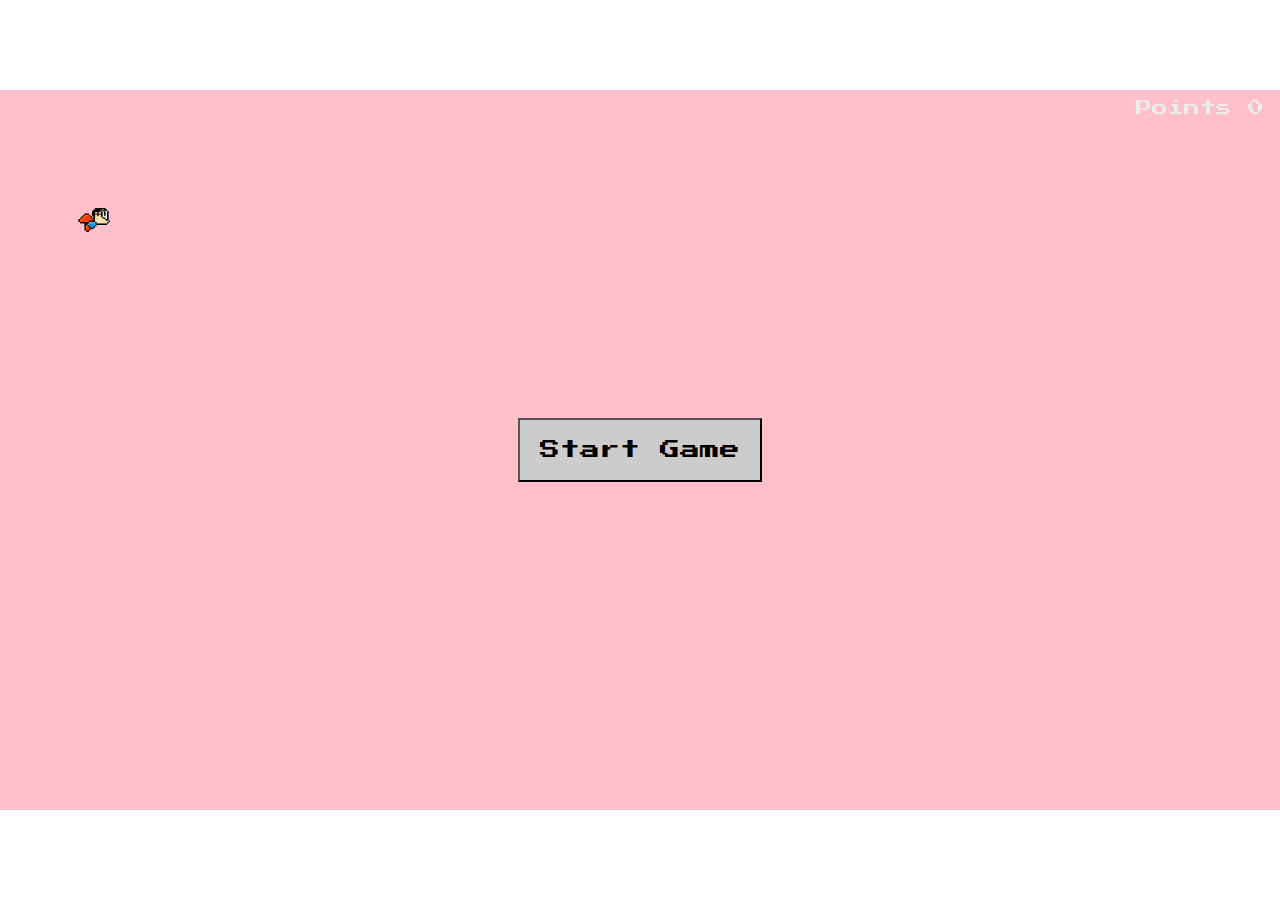
==== game.html @ c7ea78c0 "improved game play, added coins, better pipes" ====
<html>
    <head>
        <title>Test Game</title>

        <meta name="viewport" content="user-scalable=no, width=device-width, initial-scale=1.0, maximum-scale=1.0" />
        <meta name="apple-mobile-web-app-capable" content="yes" />
        <meta name="apple-mobile-web-app-status-bar-style" content="black" />

        <link href='https://fonts.googleapis.com/css?family=Press+Start+2P' rel='stylesheet' type='text/css'>
        <link href='game.css' rel='stylesheet' type='text/css'>
    </head>

    <boby>

        <div class="aspectwrapper">
            <div id="box">
                <div class="click_box left"></div>
                <div class="click_box right"></div>

                <div id="player"><img src="images/icon.png" id="player_image"></div>
                <button id="start_button">Start Game</button>

                <div id="points_counter">
                    <span>Points</span>
                    <span id="num_points">0</span>&nbsp;
                </div>
            </div>
        </div>

        <script src="https://code.jquery.com/jquery-2.1.4.min.js"></script>
        <script src="mobile.js"></script>
        <script src="jquery.rotate.min.js"></script>

        <script src="ui_element.js"></script>
        <script src="game.js"></script>

        <script>

            var LEFT = 37;
            var UP = 38;
            var RIGHT = 39;
            var DOWN = 40;

            var game_instance = null;

            window.onload = function(e) {
                game_instance = new game();
            }

        </script>
    </body>


</html>
---- game.css ----
#player_image {
    height: 30px;
    width: 100%;
}

.aspectwrapper {
width: 100vw; 
    height: 56.25vw; /* height:width ratio = 9/16 = .5625  */
    background: pink;
    max-height: 100vh;
    max-width: 177.78vh; /* 16/9 = 1.778 */
    margin: auto;
    position: absolute;
    top:0;bottom:0; /* vertical center */
    left:0;right:0; /* horizontal center */
}

#box {
    position: absolute;
    background-image: url(http://i.imgur.com/HwvK2FJ.png);
    background-size:cover;
    top: 0; bottom: 0; right: 0; left: 0;
}

.click_box {
    height: 100%;
    width: 50%;
    z-index: 9998;
    position: absolute;
}

.click_box.right {
    left: 50%;
    position: fixed;
}

#background_img {
    width: 100%;
    height: 100%;
}

#start_button {
    padding: 20px;
    font-size: 20px;
    font-family: 'Press Start 2P', cursive;
    background-color: #ccc;
    position: absolute;
    z-index: 9999;
}

#points_counter {   
    font-family: 'Press Start 2P', cursive;
    position: absolute;
    color: #ECECEC;
    padding-right: 200px;
    padding-top: 10px;
    width: 100%;
    text-align: right;
    z-index: 9999;
}

.pipe_image {
    width: 100%;
    padding-left: 1px;
    padding-right: 1px;
}

.coin {
    background-image: url(images/coin.png);
    position: absolute;
    margin: auto;
    top: 0;
    left: 0;
    right: 0;
    bottom: 0;
    height: 50px;
    width: 50px;
}
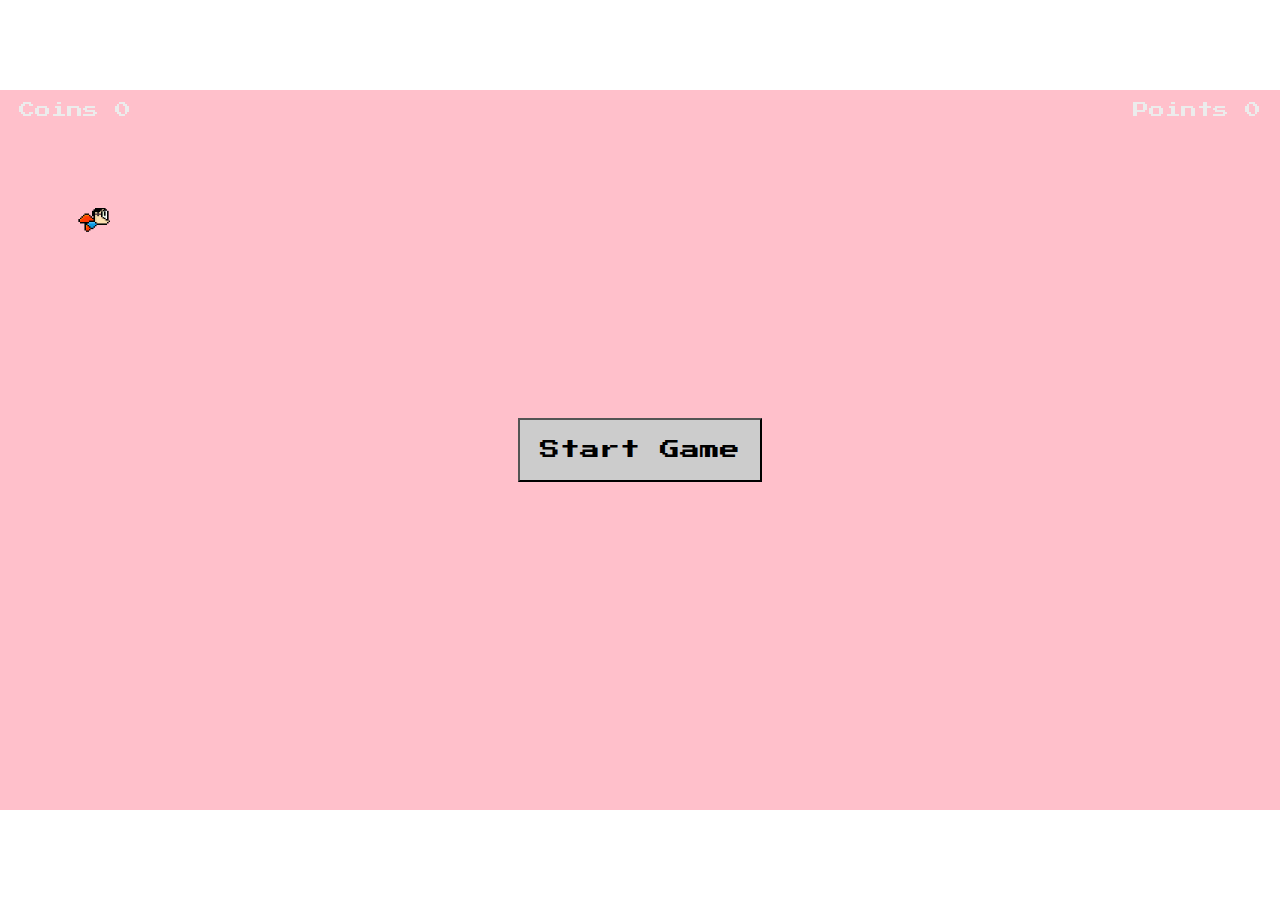
==== commit f848929f: "added coins display" ====
--- a/game.html
+++ b/game.html
@@ -20,10 +20,18 @@
                 <div id="player"><img src="images/icon.png" id="player_image"></div>
                 <button id="start_button">Start Game</button>
 
-                <div id="points_counter">
-                    <span>Points</span>
-                    <span id="num_points">0</span>&nbsp;
-                </div>
+                <table id="header">
+                    <tr style="z-index: 999999;">
+                        <td class="counters" id="coins_counter">
+                            &nbsp;<span>Coins</span>
+                            <span id="num_coins">0</span>
+                        </td>
+                        <td class="counters" id="points_counter">
+                            <span>Points</span>
+                            <span id="num_points">0</span>&nbsp;
+                        </td>
+                    </tr>
+                </table>
             </div>
         </div>
 
--- a/game.css
+++ b/game.css
@@ -48,14 +48,28 @@
     z-index: 9999;
 }
 
+#header {
+    width: 100%;
+    z-index: 9999;
+    position:absolute
+}
+
+.counters {
+    font-family: 'Press Start 2P', cursive;
+    color: #ECECEC;
+}
+
 #points_counter {   
-    font-family: 'Press Start 2P', cursive;
-    position: absolute;
-    color: #ECECEC;
-    padding-right: 200px;
     padding-top: 10px;
-    width: 100%;
+    width: 50%;
     text-align: right;
+    z-index: 9999;
+}
+
+#coins_counter {   
+    padding-top: 10px;
+    width: 50%;
+    text-align: left;
     z-index: 9999;
 }
 
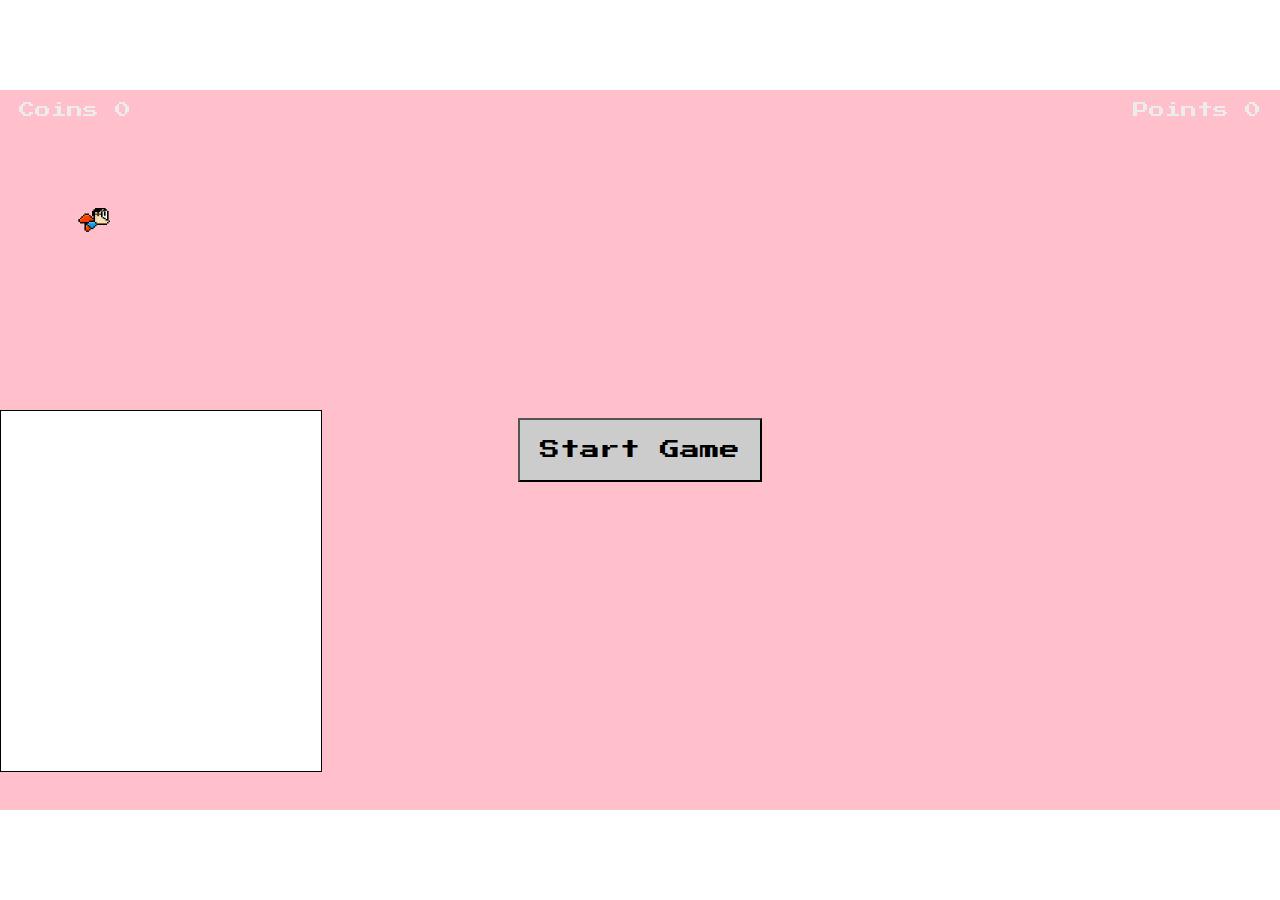
==== commit 662d2537: "added debug" ====
--- a/game.html
+++ b/game.html
@@ -32,6 +32,14 @@
                         </td>
                     </tr>
                 </table>
+
+                <div id="level" class="counters">
+                    Level <span id="num_levels">1</span>
+                </div>
+
+                <div id="debug" style="width: 25%; height: 50%; z-index: 5; border: 1px solid #000; background-color: #FFF; margin-top: 25%;">
+
+                </div>
             </div>
         </div>
 
@@ -40,6 +48,7 @@
         <script src="jquery.rotate.min.js"></script>
 
         <script src="ui_element.js"></script>
+        <script src="levels.js"></script>
         <script src="game.js"></script>
 
         <script>
--- a/game.css
+++ b/game.css
@@ -73,6 +73,16 @@
     z-index: 9999;
 }
 
+#level {
+    text-align: center;
+    padding-top: 25%;
+    width: 100%;
+    height: 100%;
+    position: absolute;
+    z-index: 9999;
+    display: none;
+}
+
 .pipe_image {
     width: 100%;
     padding-left: 1px;
@@ -89,4 +99,26 @@
     bottom: 0;
     height: 50px;
     width: 50px;
+}
+
+.player_shield {
+    border: 1px solid #222;
+    -webkit-border-radius: 20px;
+    -moz-border-radius: 20px;
+    border-radius: 20px;
+
+    opacity: 0.6;
+    filter: alpha(opacity=60);
+}
+
+.shield {
+    background-image: url(images/shield.png);
+    position: absolute;
+    margin: auto;
+    top: 0;
+    left: 0;
+    right: 0;
+    bottom: 0;
+    height: 50px;
+    width: 50px;
 }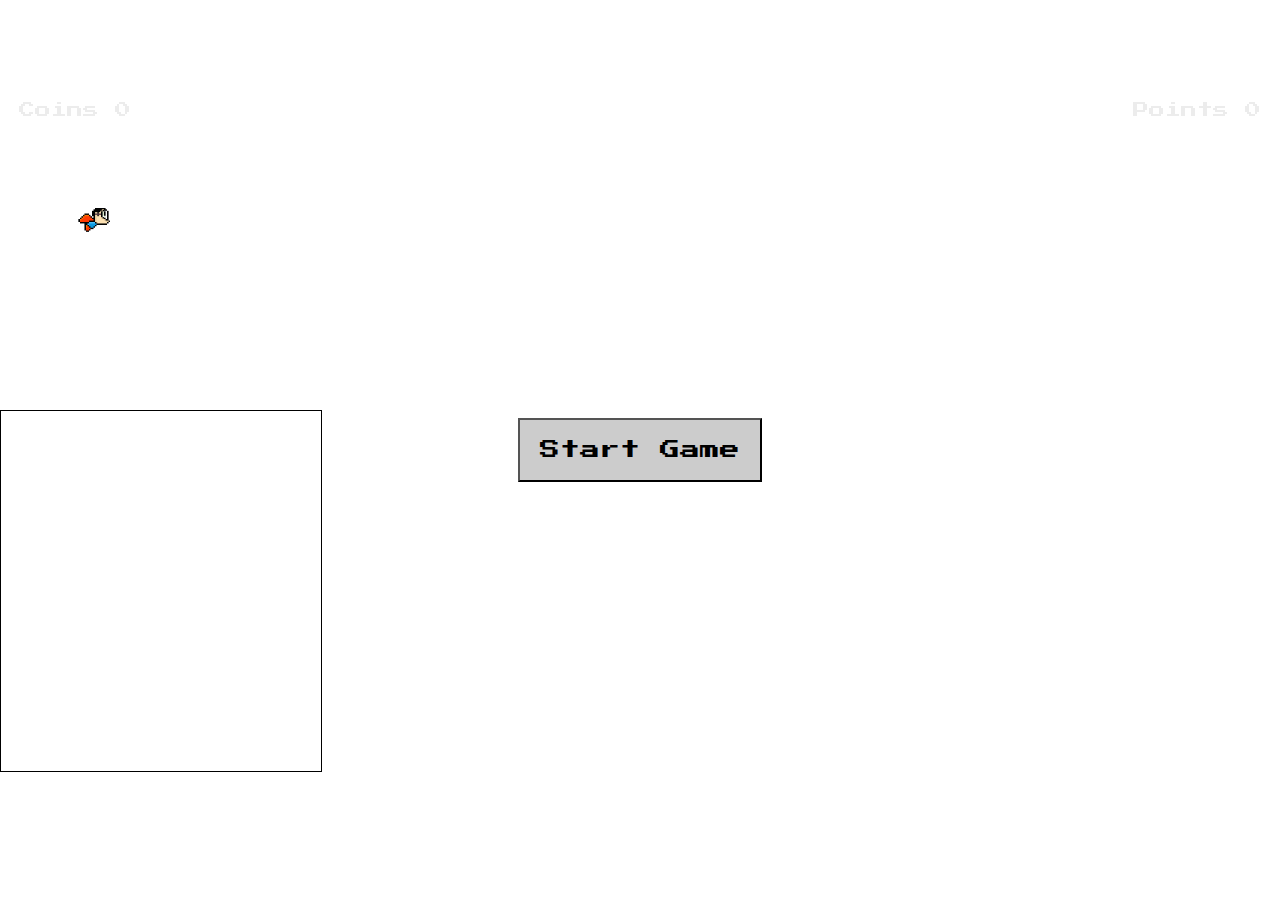
==== commit ba28a8aa: "added debug in class" ====
--- a/game.html
+++ b/game.html
@@ -37,7 +37,7 @@
                     Level <span id="num_levels">1</span>
                 </div>
 
-                <div id="debug" style="width: 25%; height: 50%; z-index: 5; border: 1px solid #000; background-color: #FFF; margin-top: 25%;">
+                <div id="debug">
 
                 </div>
             </div>
--- a/game.css
+++ b/game.css
@@ -6,7 +6,7 @@
 .aspectwrapper {
 width: 100vw; 
     height: 56.25vw; /* height:width ratio = 9/16 = .5625  */
-    background: pink;
+    background: #fff;
     max-height: 100vh;
     max-width: 177.78vh; /* 16/9 = 1.778 */
     margin: auto;
@@ -17,7 +17,7 @@
 
 #box {
     position: absolute;
-    background-image: url(http://i.imgur.com/HwvK2FJ.png);
+    /*background-image: url(http://i.imgur.com/HwvK2FJ.png);*/
     background-size:cover;
     top: 0; bottom: 0; right: 0; left: 0;
 }
@@ -121,4 +121,8 @@
     bottom: 0;
     height: 50px;
     width: 50px;
+}
+
+#debug {
+    width: 25%; height: 50%; z-index: 5; border: 1px solid #000; background-color: #FFF; margin-top: 25%;
 }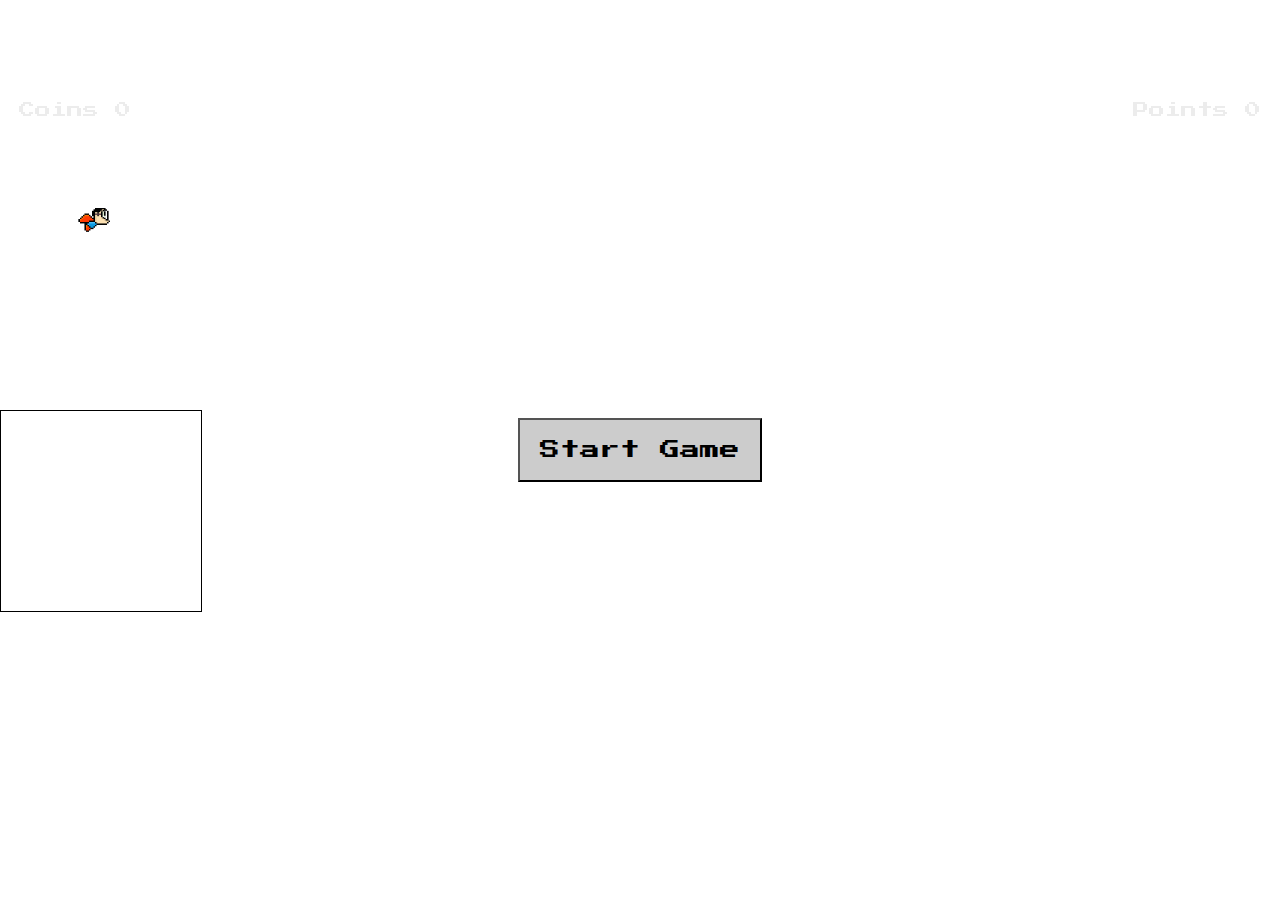
==== commit b2c76ab8: "changed debug id" ====
--- a/game.html
+++ b/game.html
@@ -33,13 +33,15 @@
                     </tr>
                 </table>
 
+                <div id="super_dude_debug">
+
+                </div>
+
                 <div id="level" class="counters">
                     Level <span id="num_levels">1</span>
                 </div>
 
-                <div id="debug">
-
-                </div>
+                
             </div>
         </div>
 
--- a/game.css
+++ b/game.css
@@ -17,7 +17,7 @@
 
 #box {
     position: absolute;
-    /*background-image: url(http://i.imgur.com/HwvK2FJ.png);*/
+    background-image: url(http://i.imgur.com/HwvK2FJ.png);
     background-size:cover;
     top: 0; bottom: 0; right: 0; left: 0;
 }
@@ -123,6 +123,6 @@
     width: 50px;
 }
 
-#debug {
-    width: 25%; height: 50%; z-index: 5; border: 1px solid #000; background-color: #FFF; margin-top: 25%;
+#super_dude_debug {
+    width: 200px; height: 200px; z-index: 5; border: 1px solid #000; background-color: #FFF; margin-top: 25%;
 }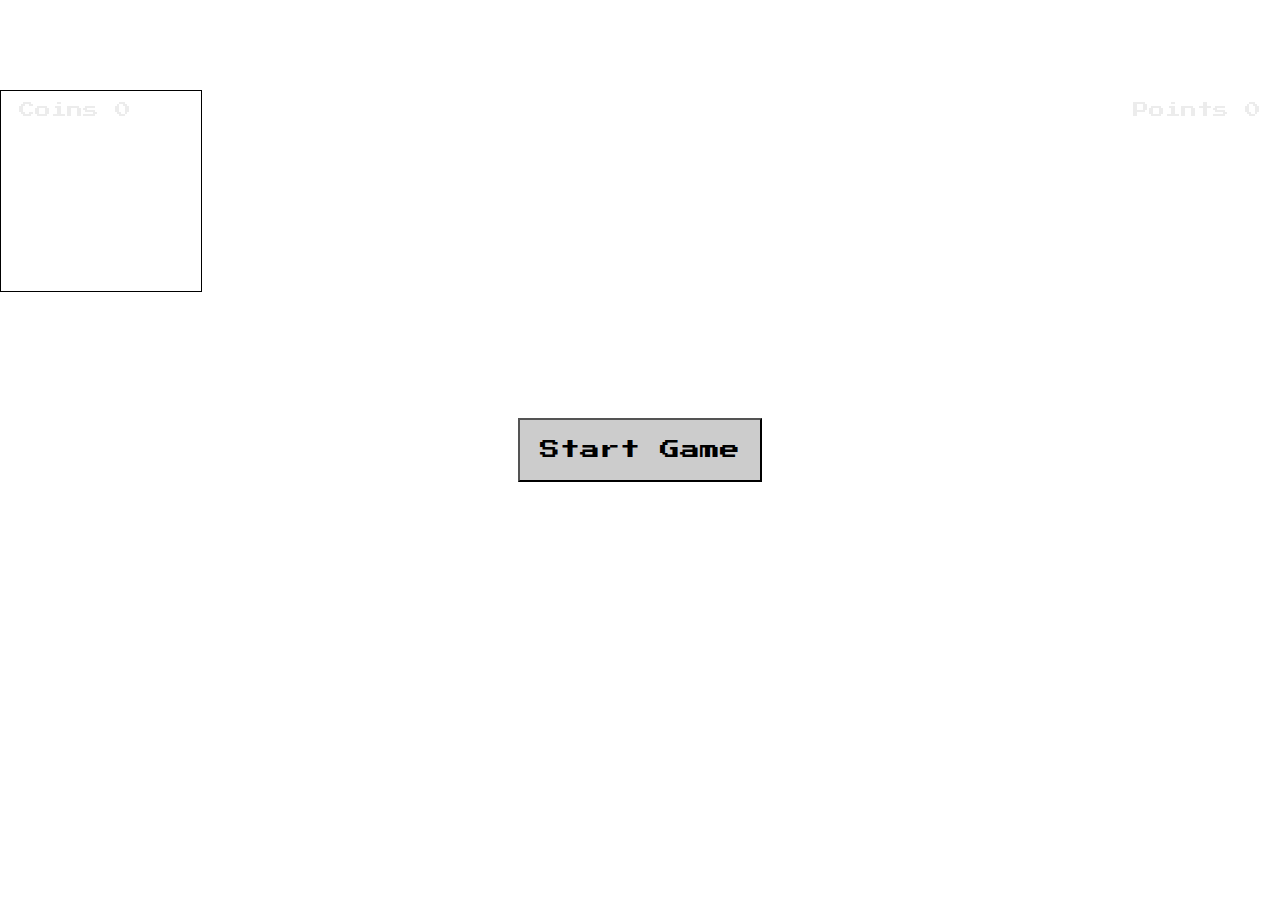
==== commit f0cc2d27: "move debug changes to make it appear" ====
--- a/game.html
+++ b/game.html
@@ -17,6 +17,10 @@
                 <div class="click_box left"></div>
                 <div class="click_box right"></div>
 
+                <div id="super_dude_debug">
+
+                </div>
+
                 <div id="player"><img src="images/icon.png" id="player_image"></div>
                 <button id="start_button">Start Game</button>
 
@@ -33,9 +37,7 @@
                     </tr>
                 </table>
 
-                <div id="super_dude_debug">
 
-                </div>
 
                 <div id="level" class="counters">
                     Level <span id="num_levels">1</span>
--- a/game.css
+++ b/game.css
@@ -124,5 +124,6 @@
 }
 
 #super_dude_debug {
-    width: 200px; height: 200px; z-index: 5; border: 1px solid #000; background-color: #FFF; margin-top: 25%;
+    width: 200px; height: 200px; z-index: 5; border: 1px solid #000; background-color: #FFF;
+    position: absolute;
 }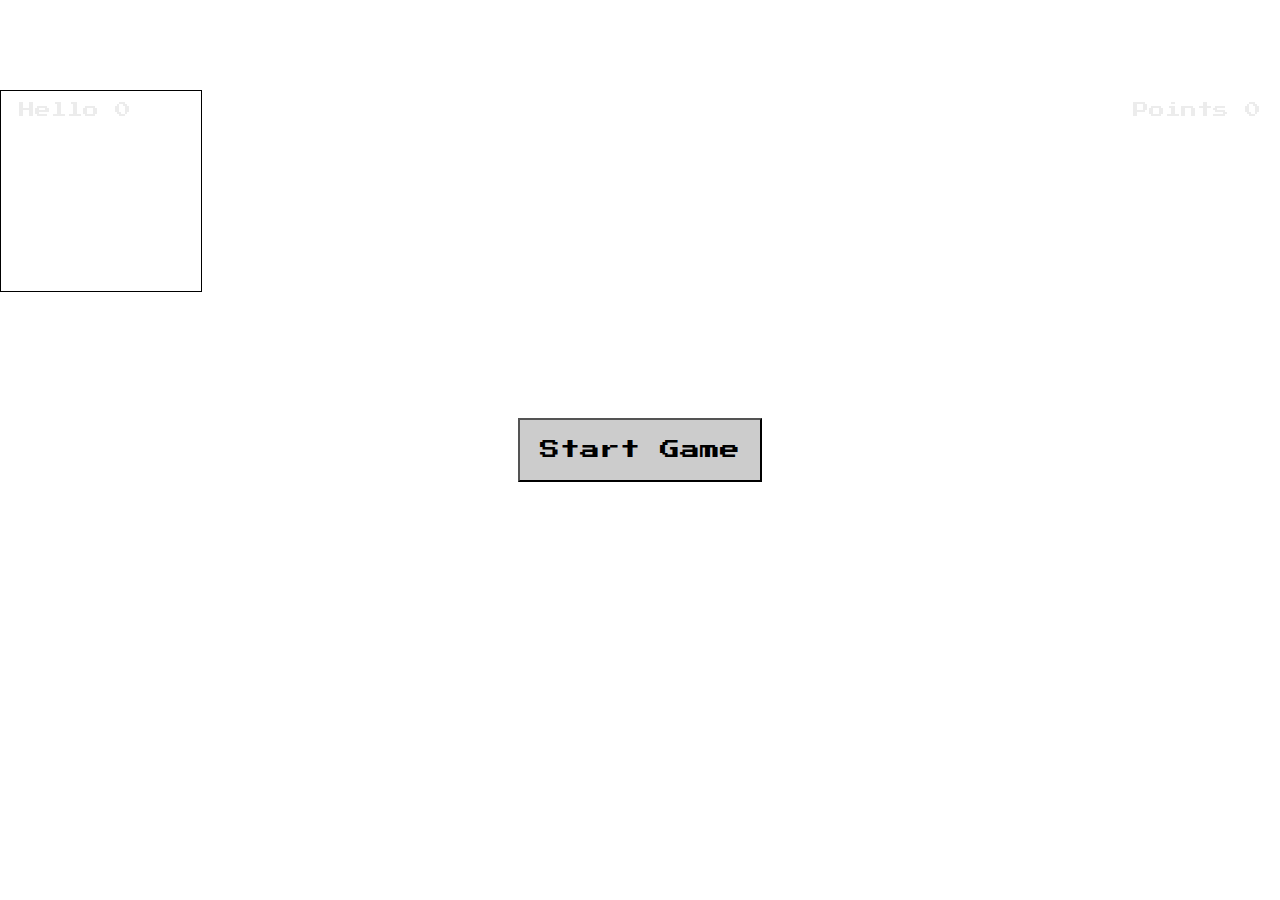
==== commit 8a3d73db: "trying things 2" ====
--- a/game.html
+++ b/game.html
@@ -27,7 +27,7 @@
                 <table id="header">
                     <tr style="z-index: 999999;">
                         <td class="counters" id="coins_counter">
-                            &nbsp;<span>Coins</span>
+                            &nbsp;<span>Hello</span>
                             <span id="num_coins">0</span>
                         </td>
                         <td class="counters" id="points_counter">
--- a/game.css
+++ b/game.css
@@ -4,7 +4,7 @@
 }
 
 .aspectwrapper {
-width: 100vw; 
+    width: 100vw; 
     height: 56.25vw; /* height:width ratio = 9/16 = .5625  */
     background: #fff;
     max-height: 100vh;
@@ -124,6 +124,6 @@
 }
 
 #super_dude_debug {
-    width: 200px; height: 200px; z-index: 5; border: 1px solid #000; background-color: #FFF;
+    width: 200px; height: 200px; z-index: 9999; border: 1px solid #000; background-color: #FFF;
     position: absolute;
 }